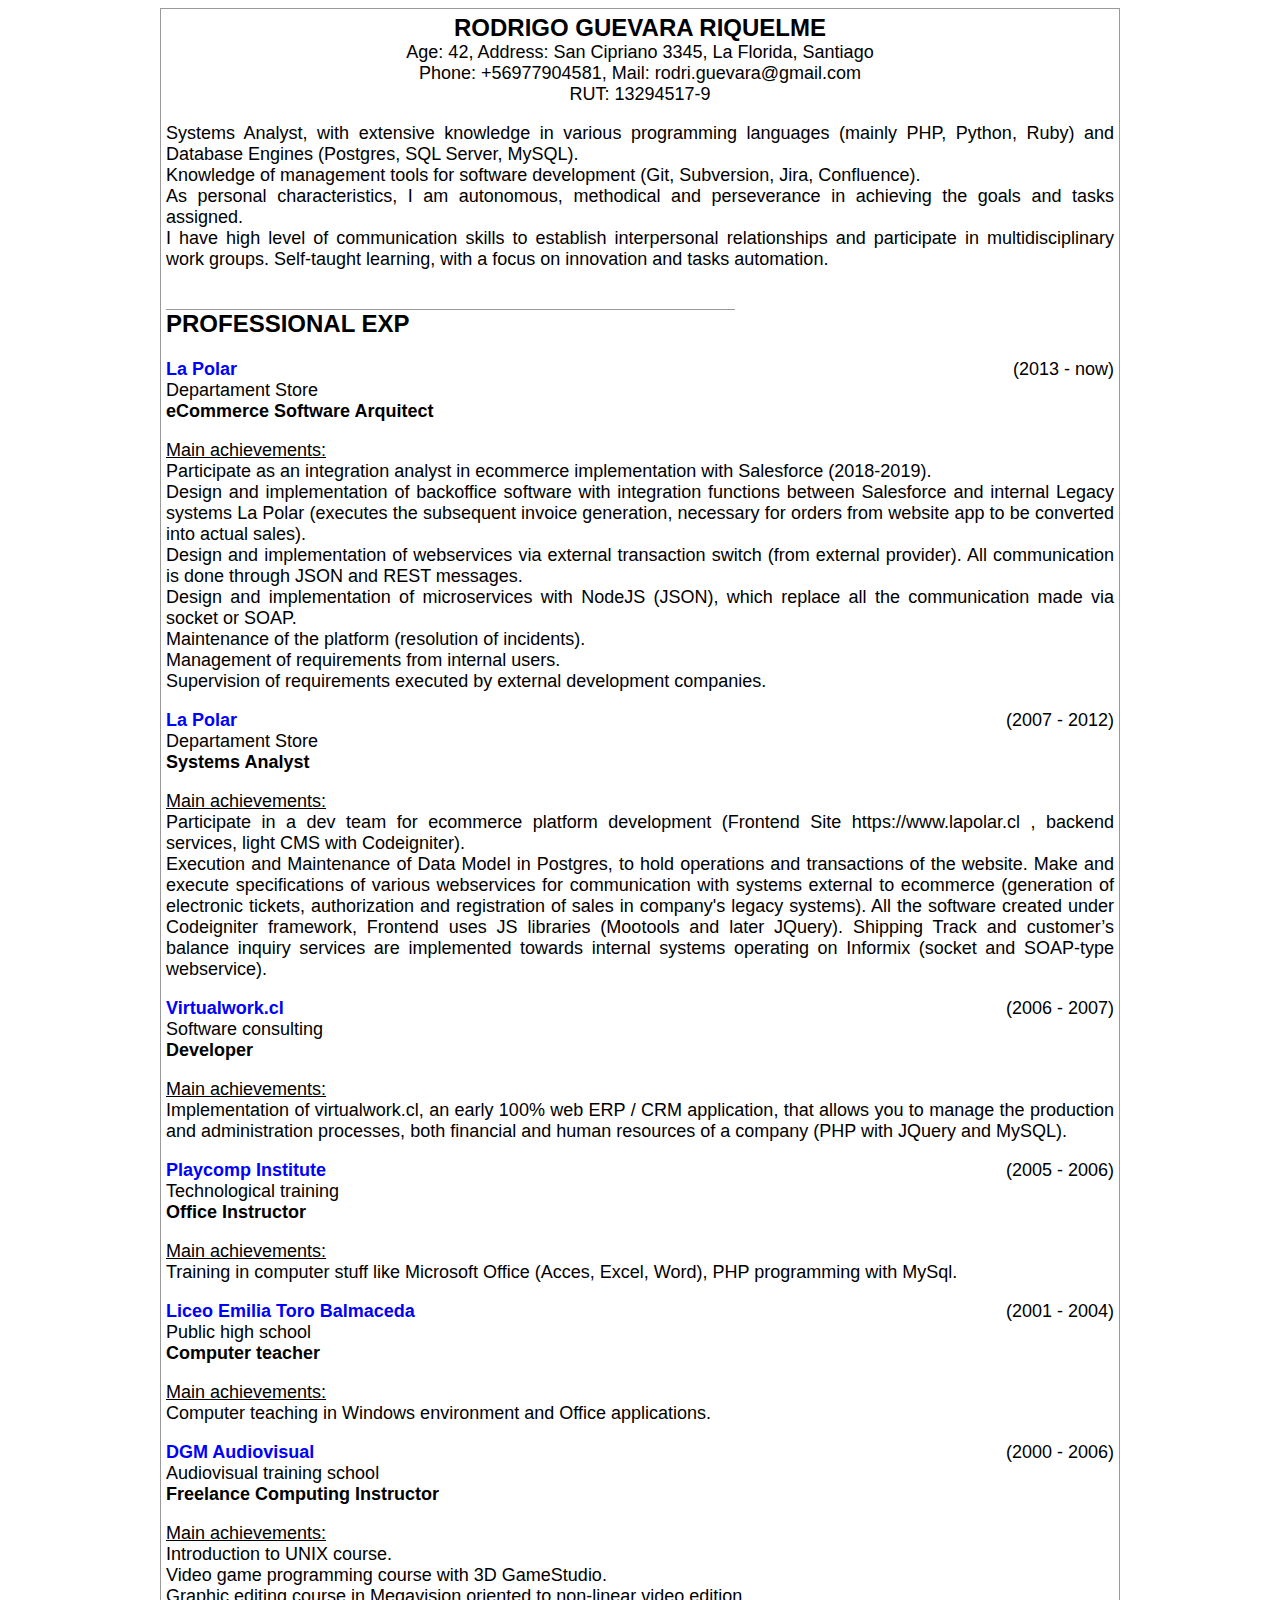
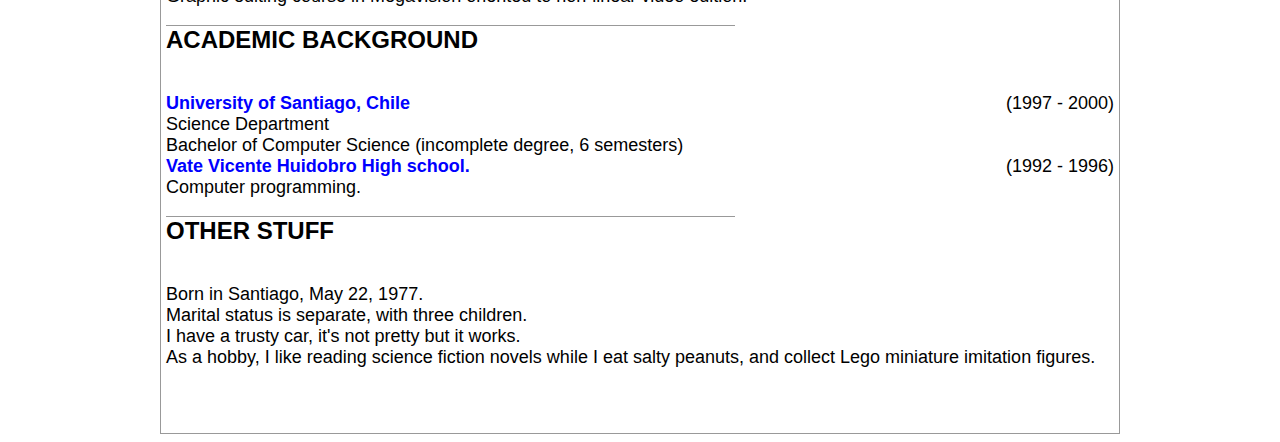
==== cv_rg_v10.html @ 879b3137 "Modifica charset" ====
<html>
<head>
<title>CV from Rodrigo</title>
<meta charset="UTF-8">
<style>
body {
  font-size: 18px;
  font-family: Barlow,Arial,sans-serif;
  text-align: justify;
}
.MainSection {
  width: 75%;
  margin: 0 auto;
  padding: 5px;
  border: 1px solid #999;
}
.headDoc {
  text-align: center;
}
.eachLineTitle {
  width: 60%;
  font-size: 24px;
  border-top: 1px solid #999;
  display: block;
}
.eachLine {
  font-weight: bold;
}
.MyName {
  font-size: 24px;
  font-weight: bold;
}
.bussinesName {
  color: blue;
  font-weight: bold;
}
.achm {
  text-decoration: underline;
}
.period {
  float: right;
}
</style>
</head>
<body>
<div class="MainSection">
<div class="headDoc">
<span class="MyName">RODRIGO GUEVARA RIQUELME</span><br/>
Age: 42, Address: San Cipriano 3345, La Florida, Santiago<br/>
Phone: +56977904581, Mail: rodri.guevara@gmail.com<br/>
RUT: 13294517-9<br/>
</div>
<p>Systems Analyst, with extensive knowledge in various programming languages (mainly PHP, Python, Ruby) and Database Engines (Postgres, SQL Server, MySQL).<br/>
Knowledge of management tools for software development (Git, Subversion, Jira, Confluence).<br>
As personal characteristics, I am autonomous, methodical and perseverance in achieving the goals and tasks assigned. <br/>
I have high level of communication skills to establish interpersonal relationships and participate in multidisciplinary work groups. Self-taught learning, with a focus on innovation and tasks automation.</p>
<br/>
<span class="eachLine eachLineTitle">PROFESSIONAL EXP</span><br/>
<span class="bussinesName">La Polar</span><span class="period">(2013 - now)</span><br/>
Departament Store<br/>
<span class="eachLine">eCommerce Software Arquitect</span><br/>
<p><span class="achm">Main achievements:</span><br/>
Participate as an integration analyst in ecommerce implementation with Salesforce (2018-2019).<br>
Design and implementation of backoffice software with integration functions between Salesforce and internal Legacy systems La Polar (executes the subsequent invoice generation, necessary for orders from website app to be converted into actual sales). <br/>
Design and implementation of webservices via external transaction switch (from external provider). All communication is done through JSON and REST messages. </br>
Design and implementation of microservices with NodeJS (JSON), which replace all the communication made via socket or SOAP. <br/>
Maintenance of the platform (resolution of incidents). <br/>
Management of requirements from internal users. <br/>
Supervision of requirements executed by external development companies.</p>
<span class="bussinesName">La Polar</span><span class="period">(2007 - 2012)</span> <br/>
Departament Store<br/>
<span class="eachLine">Systems Analyst</span><br/>
<p><span class="achm">Main achievements:</span><br/>
Participate in a dev team for ecommerce platform development (Frontend Site https://www.lapolar.cl ,
backend services, light CMS with Codeigniter). <br/>
Execution and Maintenance of Data Model in Postgres, to hold operations and transactions of the website.
Make and execute specifications of various webservices for communication with systems external to
ecommerce (generation of electronic tickets, authorization and registration of sales in company's legacy
systems).
All the software created under Codeigniter framework, Frontend uses JS libraries (Mootools and later
JQuery).
Shipping Track and customer’s balance inquiry services are implemented towards internal systems operating
on Informix (socket and SOAP-type webservice).
</p>
<span class="bussinesName">Virtualwork.cl</span> <span class="period">(2006 - 2007)</span><br/>
Software consulting<br/>
<span class="eachLine">Developer</span><br/>
<p><span class="achm">Main achievements:</span><br/>
Implementation of virtualwork.cl, an early 100% web ERP / CRM application, that allows you to manage the production and administration processes, both financial and human resources of a company (PHP with JQuery and MySQL).</p>
<span class="bussinesName">Playcomp Institute</span> <span class="period">(2005 - 2006)</span><br/>
Technological training<br/>
<span class="eachLine">Office Instructor</span>
<p><span class="achm">Main achievements:</span><br/>
Training in computer stuff like Microsoft Office (Acces, Excel, Word), PHP programming with MySql.</p>
<span class="bussinesName">Liceo Emilia Toro Balmaceda</span> <span class="period">(2001 - 2004)</span><br/>
Public high school<br/>
<span class="eachLine">Computer teacher</span><br/>
<p><span class="achm">Main achievements:</span><br/>
Computer teaching in Windows environment and Office applications.</p>
<span class="bussinesName">DGM Audiovisual</span> <span class="period">(2000 - 2006)</span> <br/>
Audiovisual training school<br/>
<span class="eachLine">Freelance Computing Instructor</span><br/>
<p><span class="achm">Main achievements:</span><br/>
Introduction to UNIX course.<br/>
Video game programming course with 3D GameStudio.<br/>
Graphic editing course in Megavision oriented to non-linear video edition.</p>
<span class="eachLine eachLineTitle">ACADEMIC BACKGROUND</span><br/>
<p><span class="bussinesName">University of Santiago, Chile</span> <span class="period">(1997 - 2000)</span><br/>
Science Department<br/>
Bachelor of Computer Science (incomplete degree, 6 semesters)<br/>
<span class="bussinesName">Vate Vicente Huidobro High school.</span> <span class="period">(1992 - 1996)</span> <br/>
Computer programming.</p>
<span class="eachLine eachLineTitle">OTHER STUFF</span><br/>
<p>Born in Santiago, May 22, 1977.<br/>
Marital status is separate, with three children.<br/>
I have a trusty car, it's not pretty but it works.<br/>
As a hobby, I like reading science fiction novels while I eat salty peanuts, and collect Lego miniature imitation
figures.
<br/>
<br/>
<br/></p>
</div>
</body>
</html>
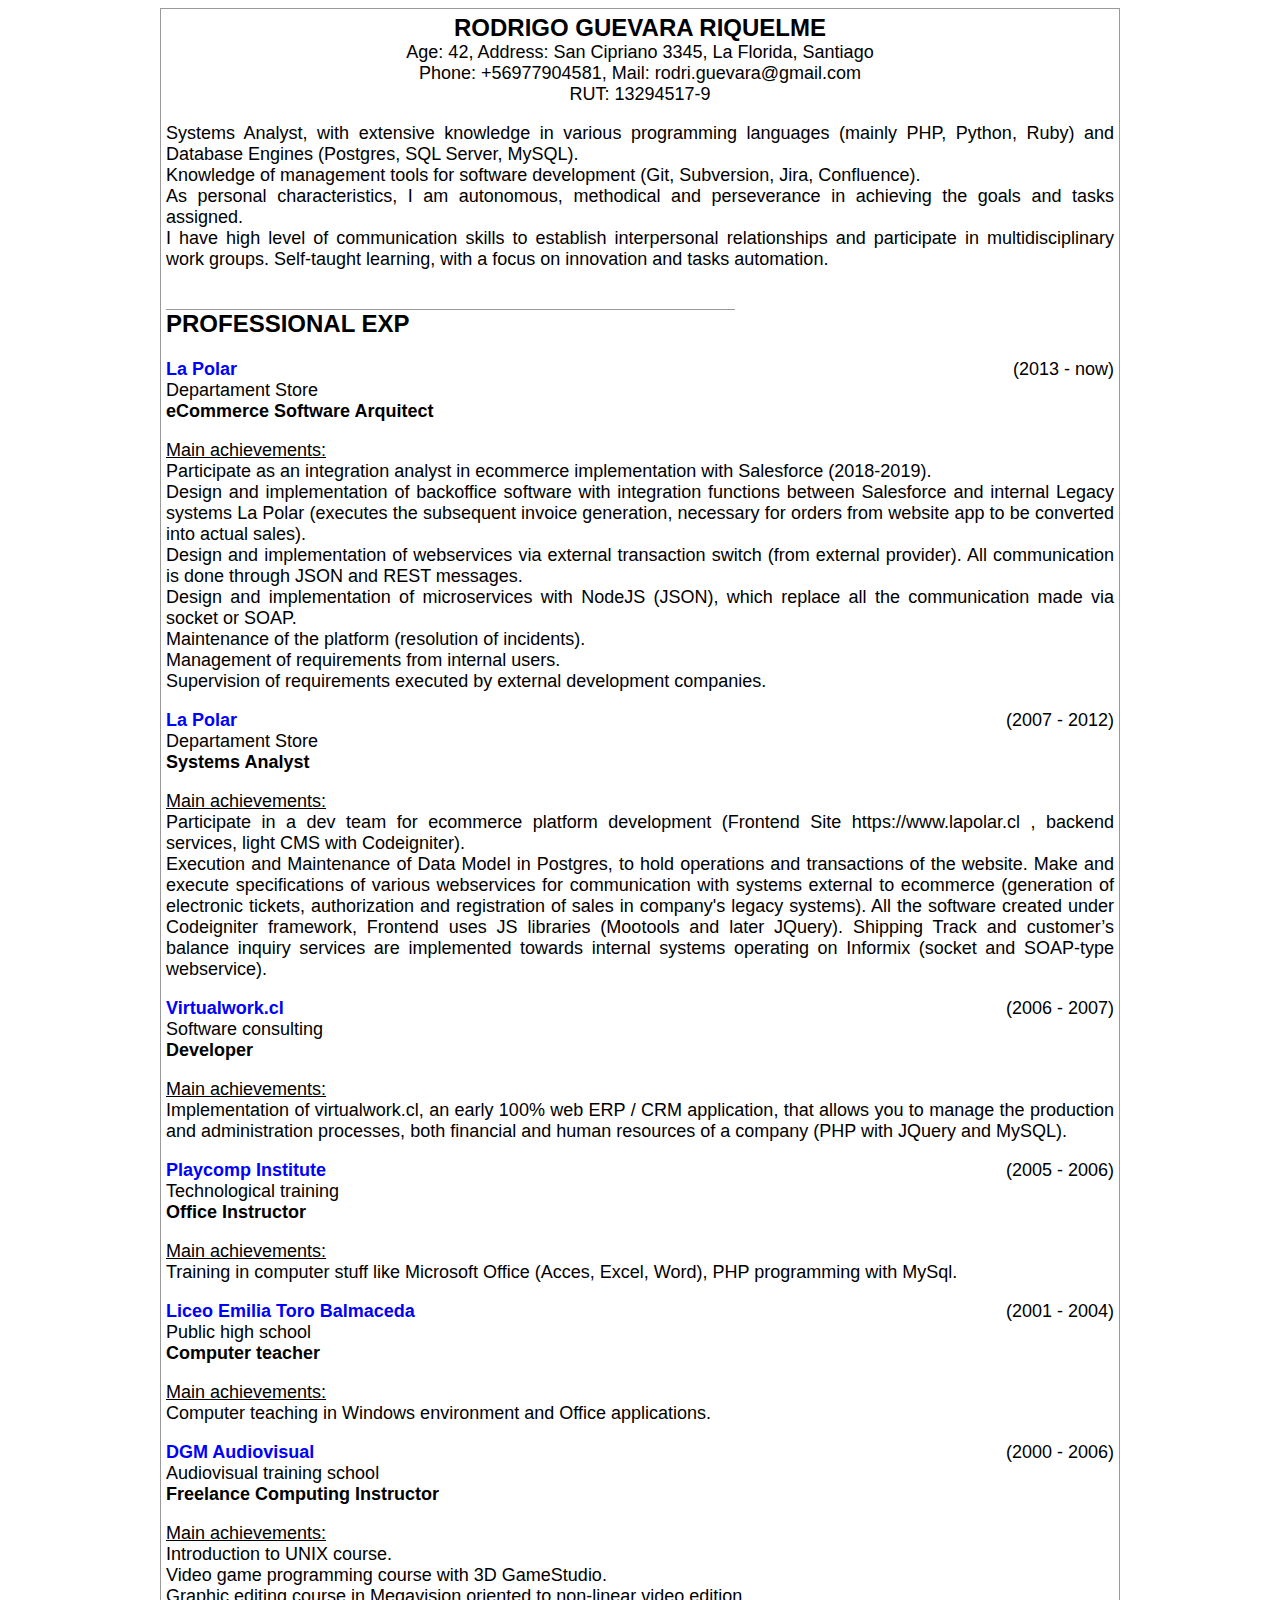
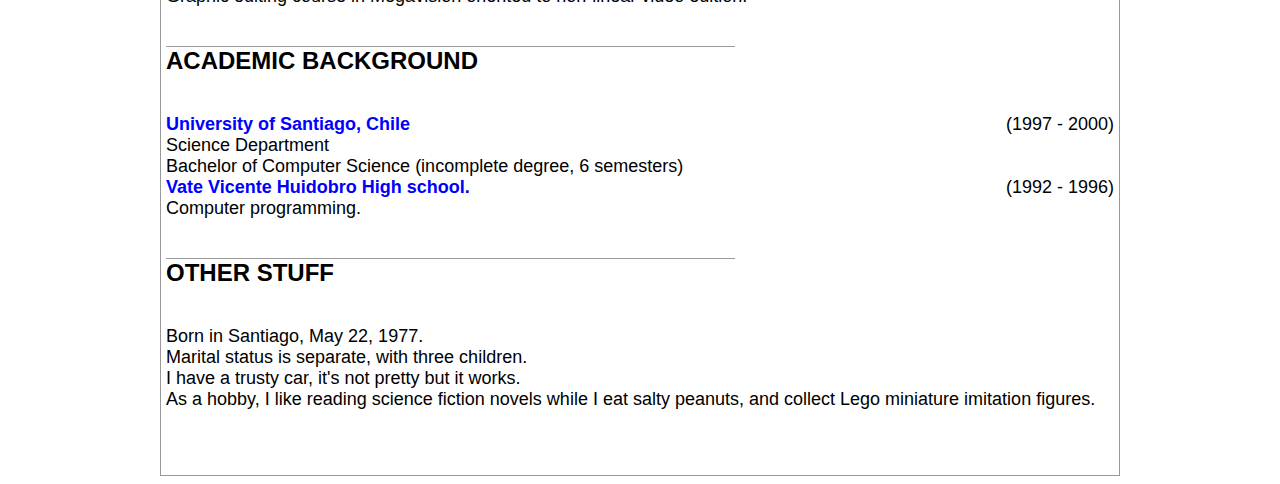
==== commit 7a95abfa: "Agrega linea antes de titulos" ====
--- a/cv_rg_v10.html
+++ b/cv_rg_v10.html
@@ -104,12 +104,14 @@
 Introduction to UNIX course.<br/>
 Video game programming course with 3D GameStudio.<br/>
 Graphic editing course in Megavision oriented to non-linear video edition.</p>
+<br/>
 <span class="eachLine eachLineTitle">ACADEMIC BACKGROUND</span><br/>
 <p><span class="bussinesName">University of Santiago, Chile</span> <span class="period">(1997 - 2000)</span><br/>
 Science Department<br/>
 Bachelor of Computer Science (incomplete degree, 6 semesters)<br/>
 <span class="bussinesName">Vate Vicente Huidobro High school.</span> <span class="period">(1992 - 1996)</span> <br/>
 Computer programming.</p>
+<br/>
 <span class="eachLine eachLineTitle">OTHER STUFF</span><br/>
 <p>Born in Santiago, May 22, 1977.<br/>
 Marital status is separate, with three children.<br/>
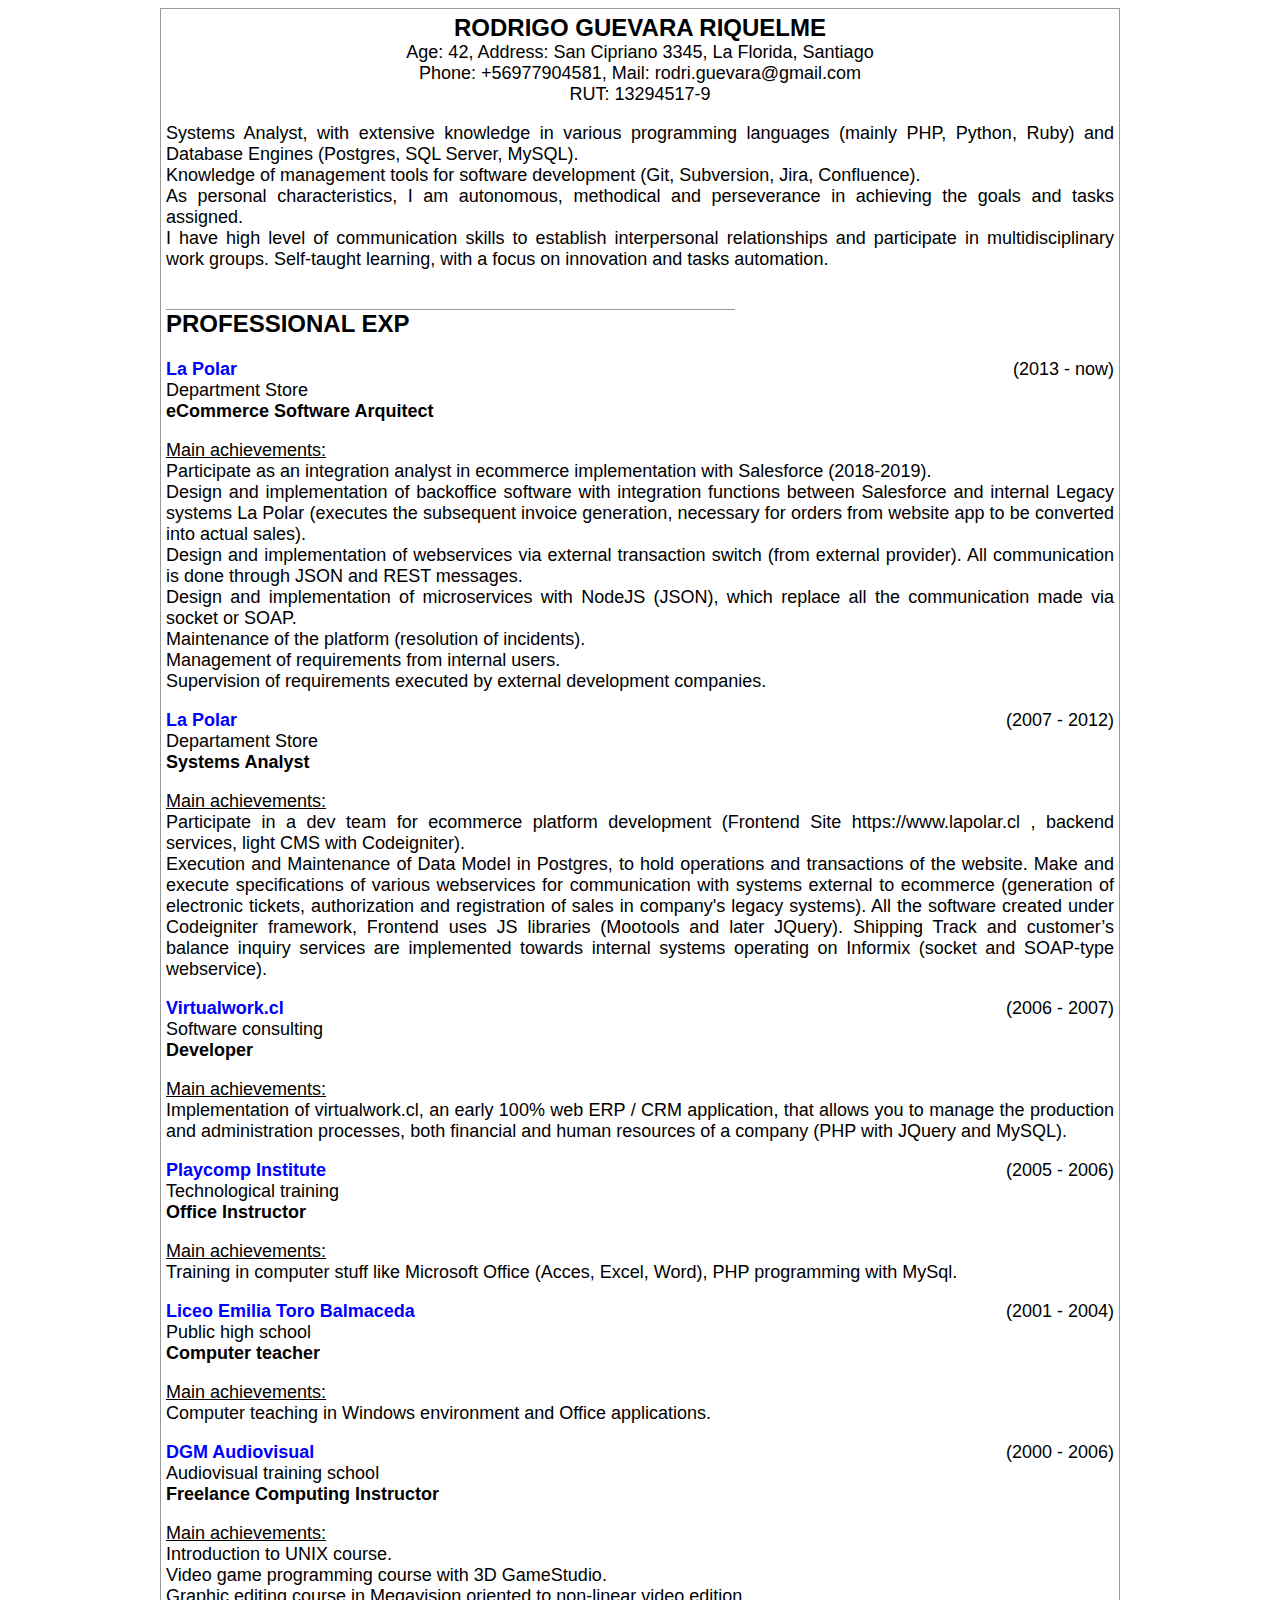
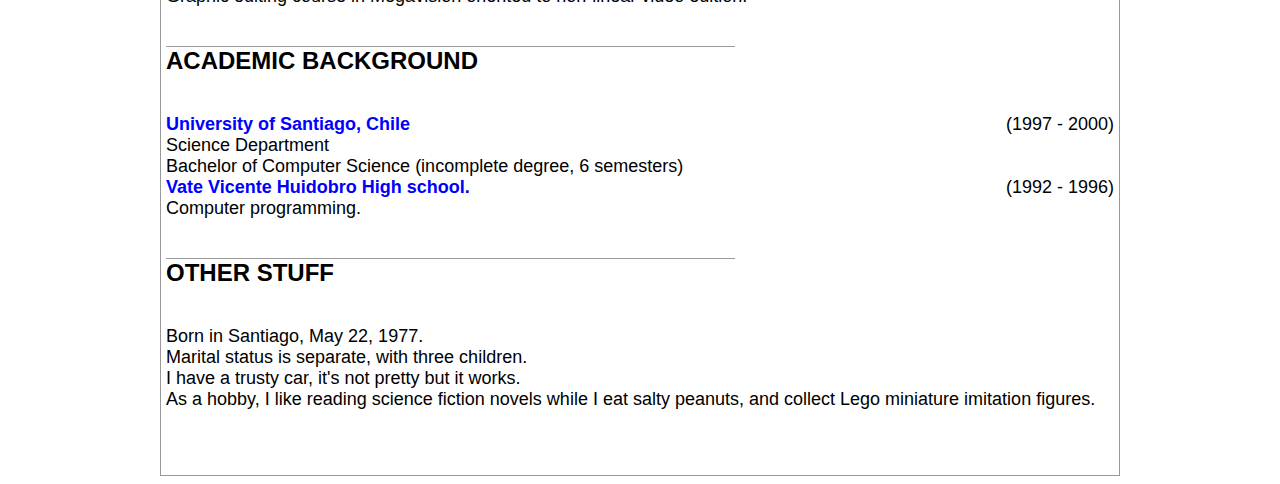
==== commit b45b5efc: "minor correction in enterprise type" ====
--- a/cv_rg_v10.html
+++ b/cv_rg_v10.html
@@ -57,7 +57,7 @@
 <br/>
 <span class="eachLine eachLineTitle">PROFESSIONAL EXP</span><br/>
 <span class="bussinesName">La Polar</span><span class="period">(2013 - now)</span><br/>
-Departament Store<br/>
+Department Store<br/>
 <span class="eachLine">eCommerce Software Arquitect</span><br/>
 <p><span class="achm">Main achievements:</span><br/>
 Participate as an integration analyst in ecommerce implementation with Salesforce (2018-2019).<br>
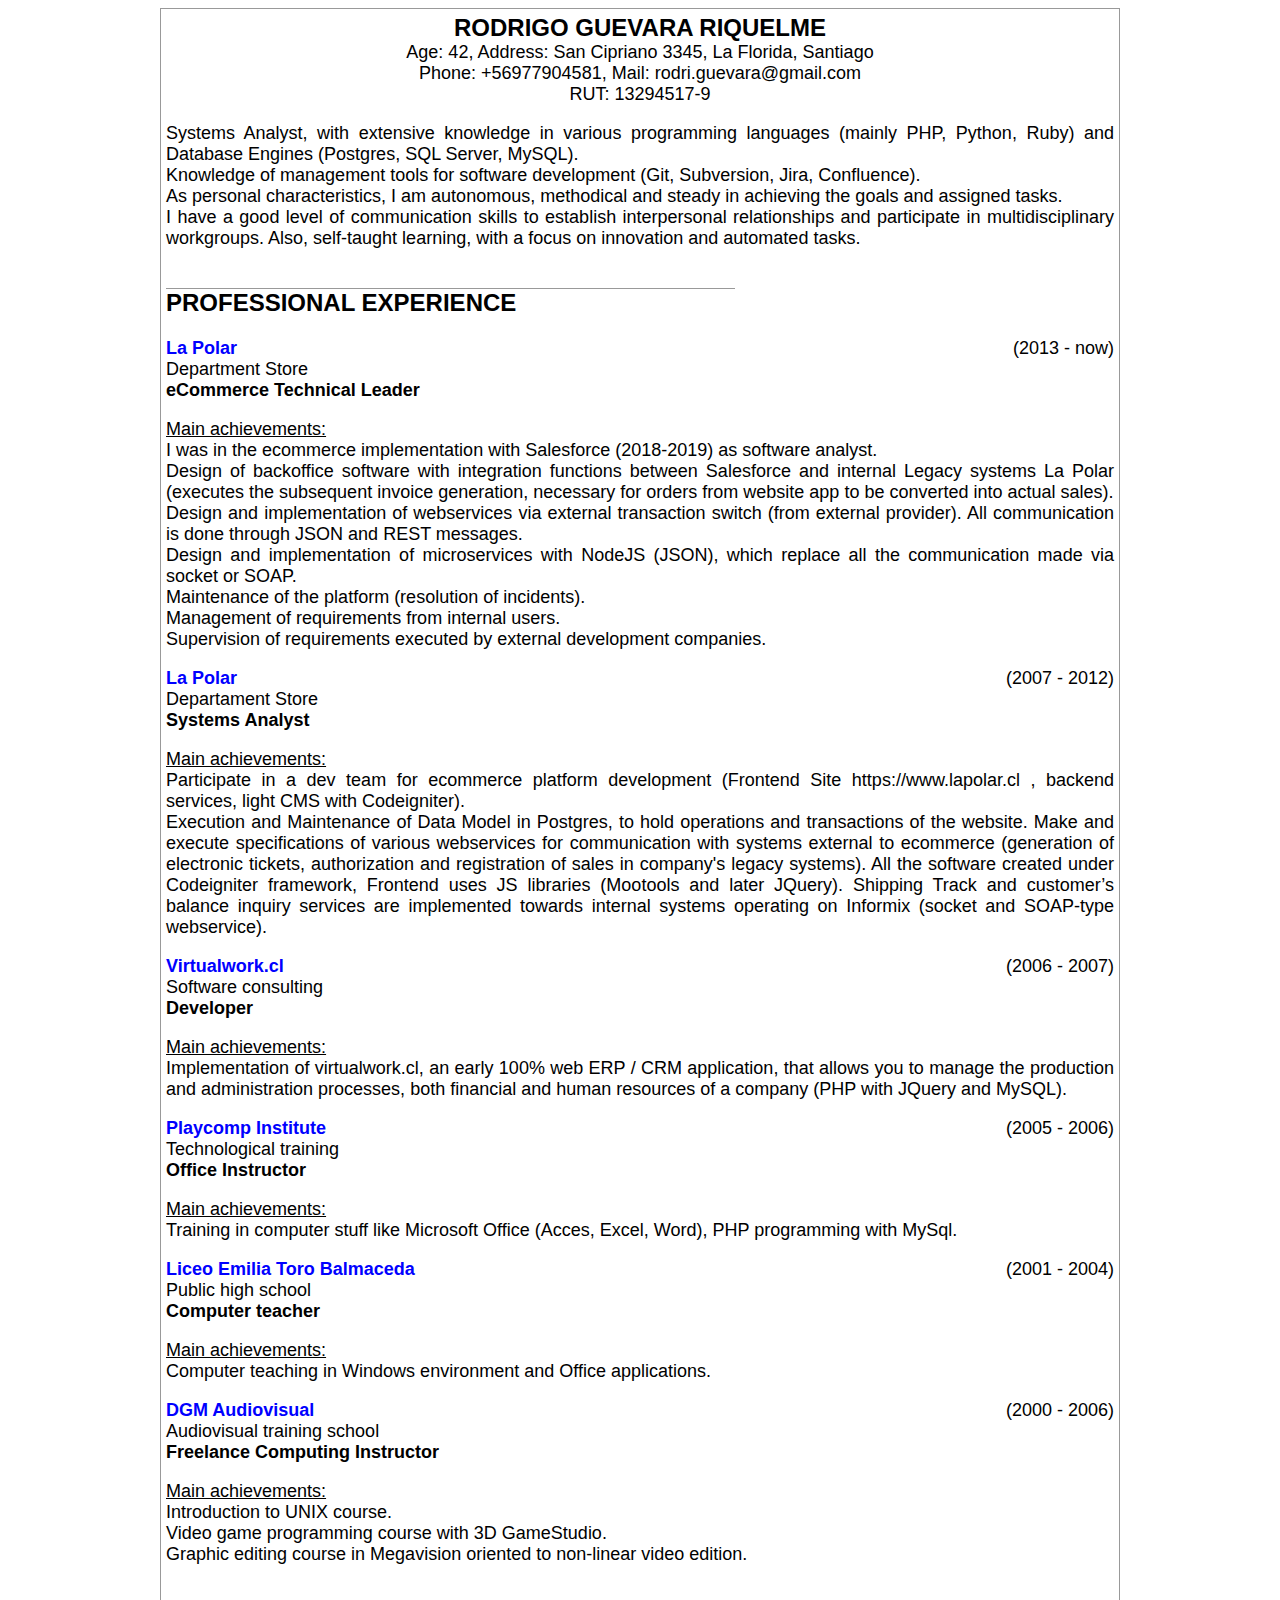
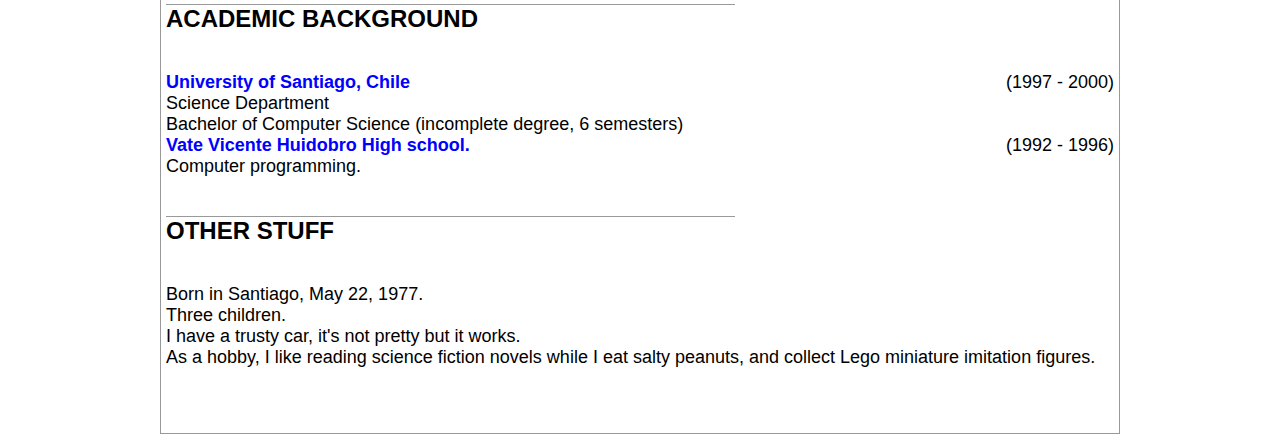
==== commit 4a23198d: "Actualizacion CV" ====
--- a/cv_rg_v10.html
+++ b/cv_rg_v10.html
@@ -1,6 +1,6 @@
 <html>
 <head>
-<title>CV from Rodrigo</title>
+<title>CV from Rodrigo Guevara</title>
 <meta charset="UTF-8">
 <style>
 body {
@@ -52,16 +52,16 @@
 </div>
 <p>Systems Analyst, with extensive knowledge in various programming languages (mainly PHP, Python, Ruby) and Database Engines (Postgres, SQL Server, MySQL).<br/>
 Knowledge of management tools for software development (Git, Subversion, Jira, Confluence).<br>
-As personal characteristics, I am autonomous, methodical and perseverance in achieving the goals and tasks assigned. <br/>
-I have high level of communication skills to establish interpersonal relationships and participate in multidisciplinary work groups. Self-taught learning, with a focus on innovation and tasks automation.</p>
+As personal characteristics, I am autonomous, methodical and steady in achieving the goals and assigned tasks. <br/>
+I have a good level of communication skills to establish interpersonal relationships and participate in multidisciplinary workgroups. Also, self-taught learning, with a focus on innovation and automated tasks.</p>
 <br/>
-<span class="eachLine eachLineTitle">PROFESSIONAL EXP</span><br/>
+<span class="eachLine eachLineTitle">PROFESSIONAL EXPERIENCE</span><br/>
 <span class="bussinesName">La Polar</span><span class="period">(2013 - now)</span><br/>
 Department Store<br/>
-<span class="eachLine">eCommerce Software Arquitect</span><br/>
+<span class="eachLine">eCommerce Technical Leader</span><br/>
 <p><span class="achm">Main achievements:</span><br/>
-Participate as an integration analyst in ecommerce implementation with Salesforce (2018-2019).<br>
-Design and implementation of backoffice software with integration functions between Salesforce and internal Legacy systems La Polar (executes the subsequent invoice generation, necessary for orders from website app to be converted into actual sales). <br/>
+I was in the ecommerce implementation with Salesforce (2018-2019) as software analyst.<br>
+Design of backoffice software with integration functions between Salesforce and internal Legacy systems La Polar (executes the subsequent invoice generation, necessary for orders from website app to be converted into actual sales). <br/>
 Design and implementation of webservices via external transaction switch (from external provider). All communication is done through JSON and REST messages. </br>
 Design and implementation of microservices with NodeJS (JSON), which replace all the communication made via socket or SOAP. <br/>
 Maintenance of the platform (resolution of incidents). <br/>
@@ -114,7 +114,7 @@
 <br/>
 <span class="eachLine eachLineTitle">OTHER STUFF</span><br/>
 <p>Born in Santiago, May 22, 1977.<br/>
-Marital status is separate, with three children.<br/>
+Three children.<br/>
 I have a trusty car, it's not pretty but it works.<br/>
 As a hobby, I like reading science fiction novels while I eat salty peanuts, and collect Lego miniature imitation
 figures.
@@ -123,4 +123,13 @@
 <br/></p>
 </div>
 </body>
+<!-- Google tag (gtag.js) -->
+<script async src="https://www.googletagmanager.com/gtag/js?id=G-YYN1VZHTWM"></script>
+<script>
+  window.dataLayer = window.dataLayer || [];
+  function gtag(){dataLayer.push(arguments);}
+  gtag('js', new Date());
+
+  gtag('config', 'G-YYN1VZHTWM');
+</script>
 </html>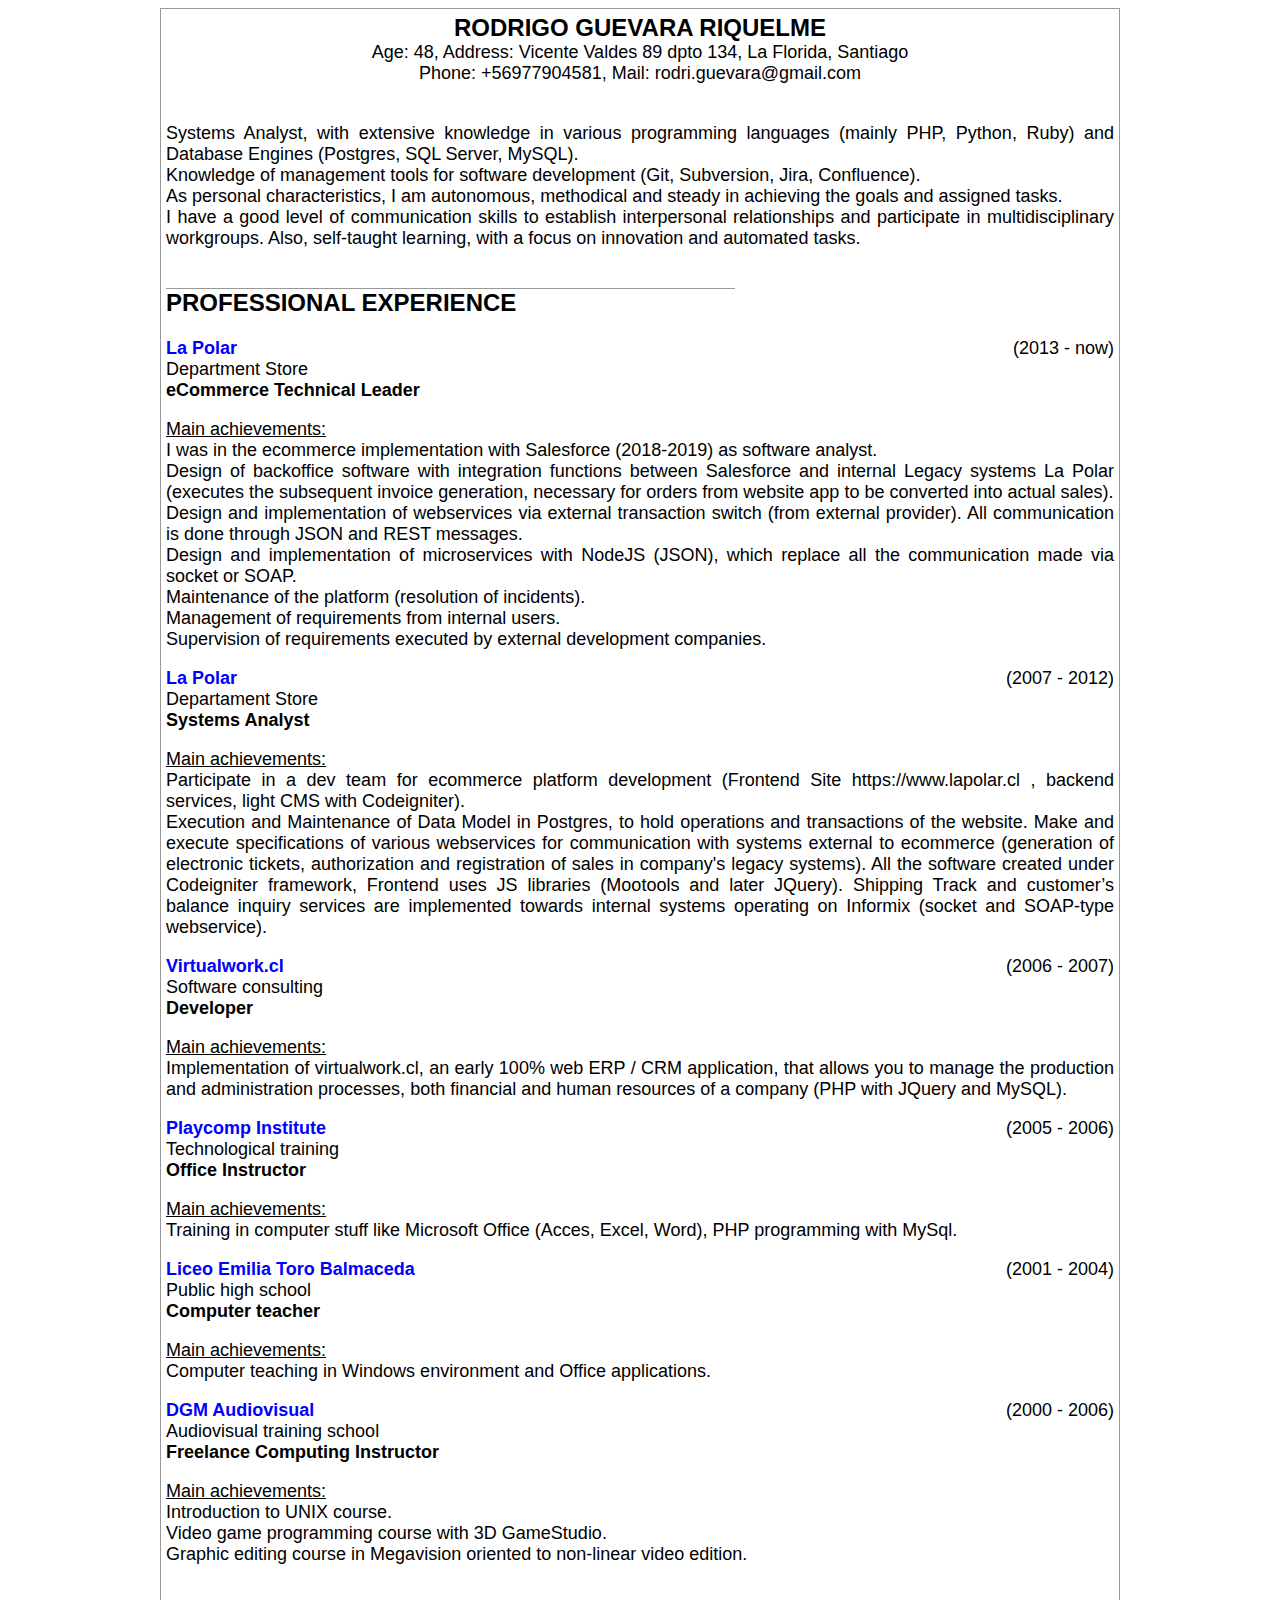
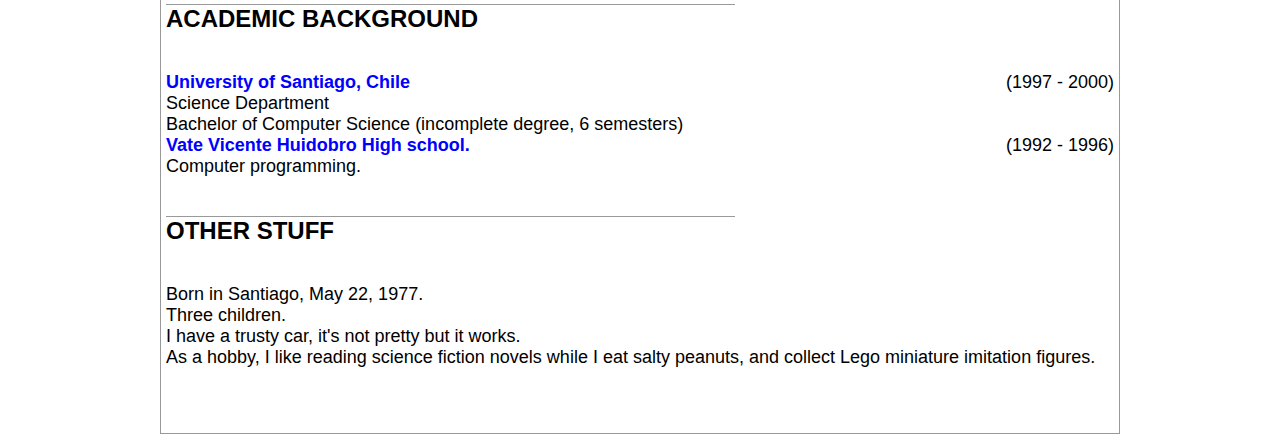
==== commit 2d76f990: "Actualizacion domicilio, quitar rut actualizar edad" ====
--- a/cv_rg_v10.html
+++ b/cv_rg_v10.html
@@ -46,9 +46,9 @@
 <div class="MainSection">
 <div class="headDoc">
 <span class="MyName">RODRIGO GUEVARA RIQUELME</span><br/>
-Age: 42, Address: San Cipriano 3345, La Florida, Santiago<br/>
+Age: 48, Address: Vicente Valdes 89 dpto 134, La Florida, Santiago<br/>
 Phone: +56977904581, Mail: rodri.guevara@gmail.com<br/>
-RUT: 13294517-9<br/>
+<br/>
 </div>
 <p>Systems Analyst, with extensive knowledge in various programming languages (mainly PHP, Python, Ruby) and Database Engines (Postgres, SQL Server, MySQL).<br/>
 Knowledge of management tools for software development (Git, Subversion, Jira, Confluence).<br>
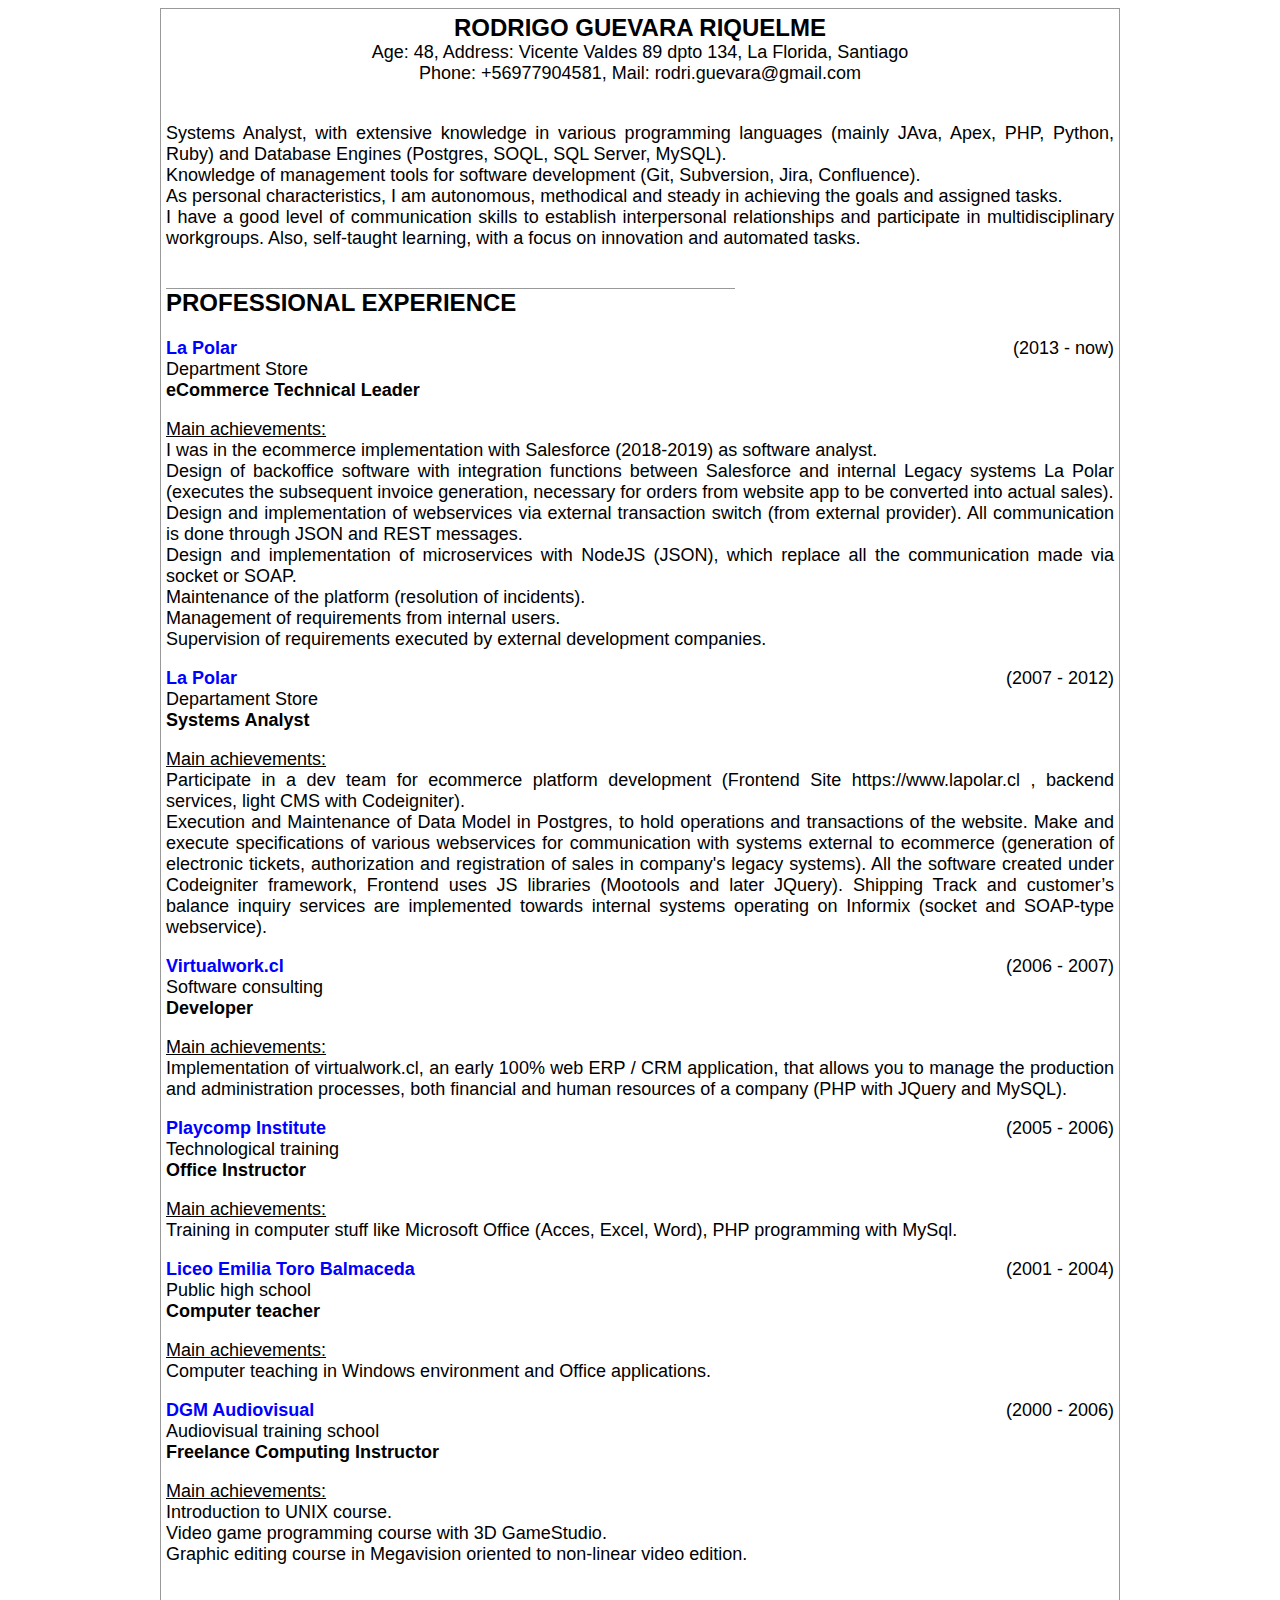
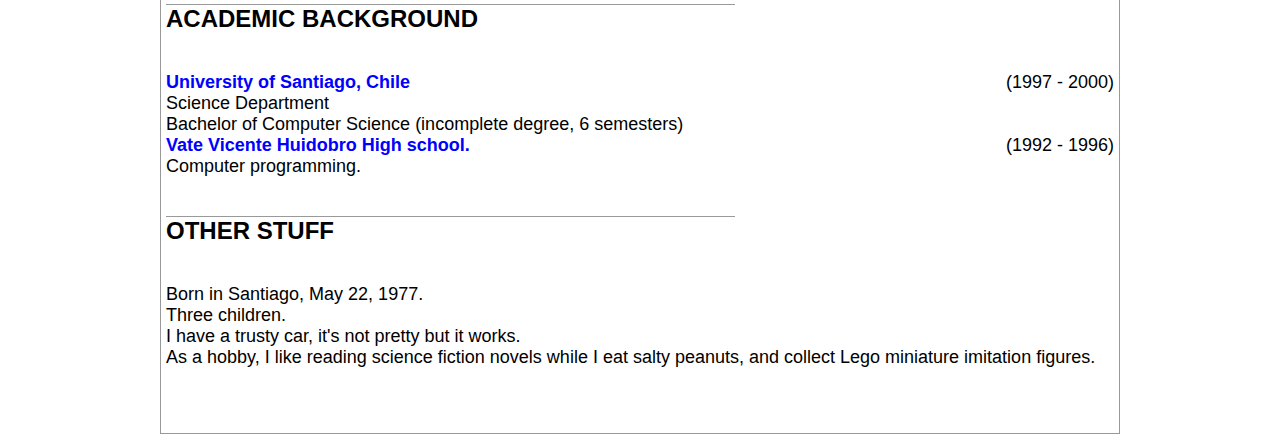
==== commit 1235b50e: "Configura contexto tecnico" ====
--- a/cv_rg_v10.html
+++ b/cv_rg_v10.html
@@ -50,7 +50,7 @@
 Phone: +56977904581, Mail: rodri.guevara@gmail.com<br/>
 <br/>
 </div>
-<p>Systems Analyst, with extensive knowledge in various programming languages (mainly PHP, Python, Ruby) and Database Engines (Postgres, SQL Server, MySQL).<br/>
+<p>Systems Analyst, with extensive knowledge in various programming languages (mainly JAva, Apex, PHP, Python, Ruby) and Database Engines (Postgres, SOQL, SQL Server, MySQL).<br/>
 Knowledge of management tools for software development (Git, Subversion, Jira, Confluence).<br>
 As personal characteristics, I am autonomous, methodical and steady in achieving the goals and assigned tasks. <br/>
 I have a good level of communication skills to establish interpersonal relationships and participate in multidisciplinary workgroups. Also, self-taught learning, with a focus on innovation and automated tasks.</p>
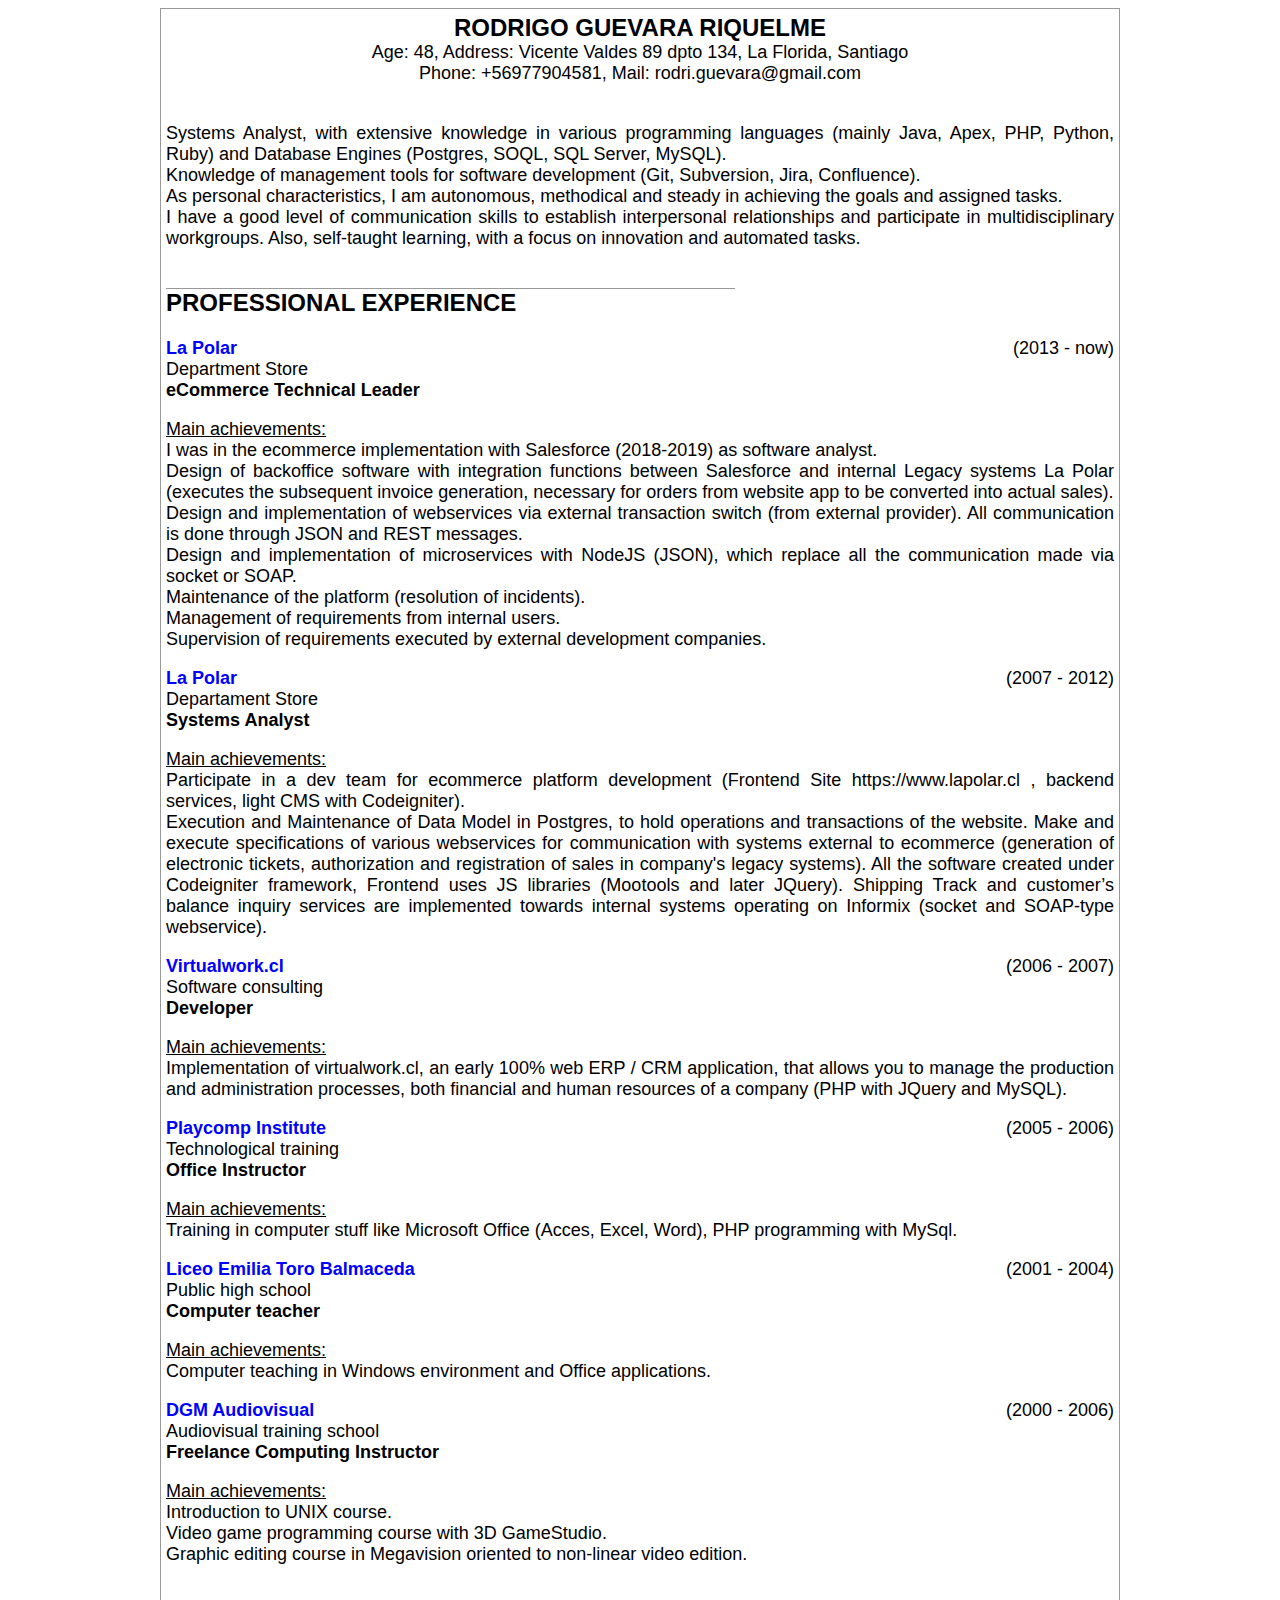
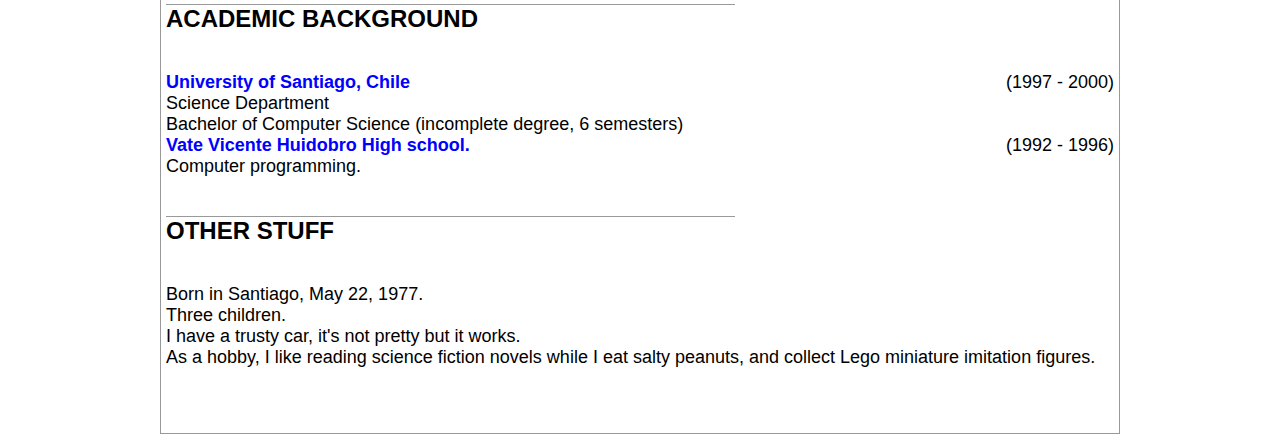
==== commit a4007c08: "Fix in upper string" ====
--- a/cv_rg_v10.html
+++ b/cv_rg_v10.html
@@ -50,7 +50,7 @@
 Phone: +56977904581, Mail: rodri.guevara@gmail.com<br/>
 <br/>
 </div>
-<p>Systems Analyst, with extensive knowledge in various programming languages (mainly JAva, Apex, PHP, Python, Ruby) and Database Engines (Postgres, SOQL, SQL Server, MySQL).<br/>
+<p>Systems Analyst, with extensive knowledge in various programming languages (mainly Java, Apex, PHP, Python, Ruby) and Database Engines (Postgres, SOQL, SQL Server, MySQL).<br/>
 Knowledge of management tools for software development (Git, Subversion, Jira, Confluence).<br>
 As personal characteristics, I am autonomous, methodical and steady in achieving the goals and assigned tasks. <br/>
 I have a good level of communication skills to establish interpersonal relationships and participate in multidisciplinary workgroups. Also, self-taught learning, with a focus on innovation and automated tasks.</p>
